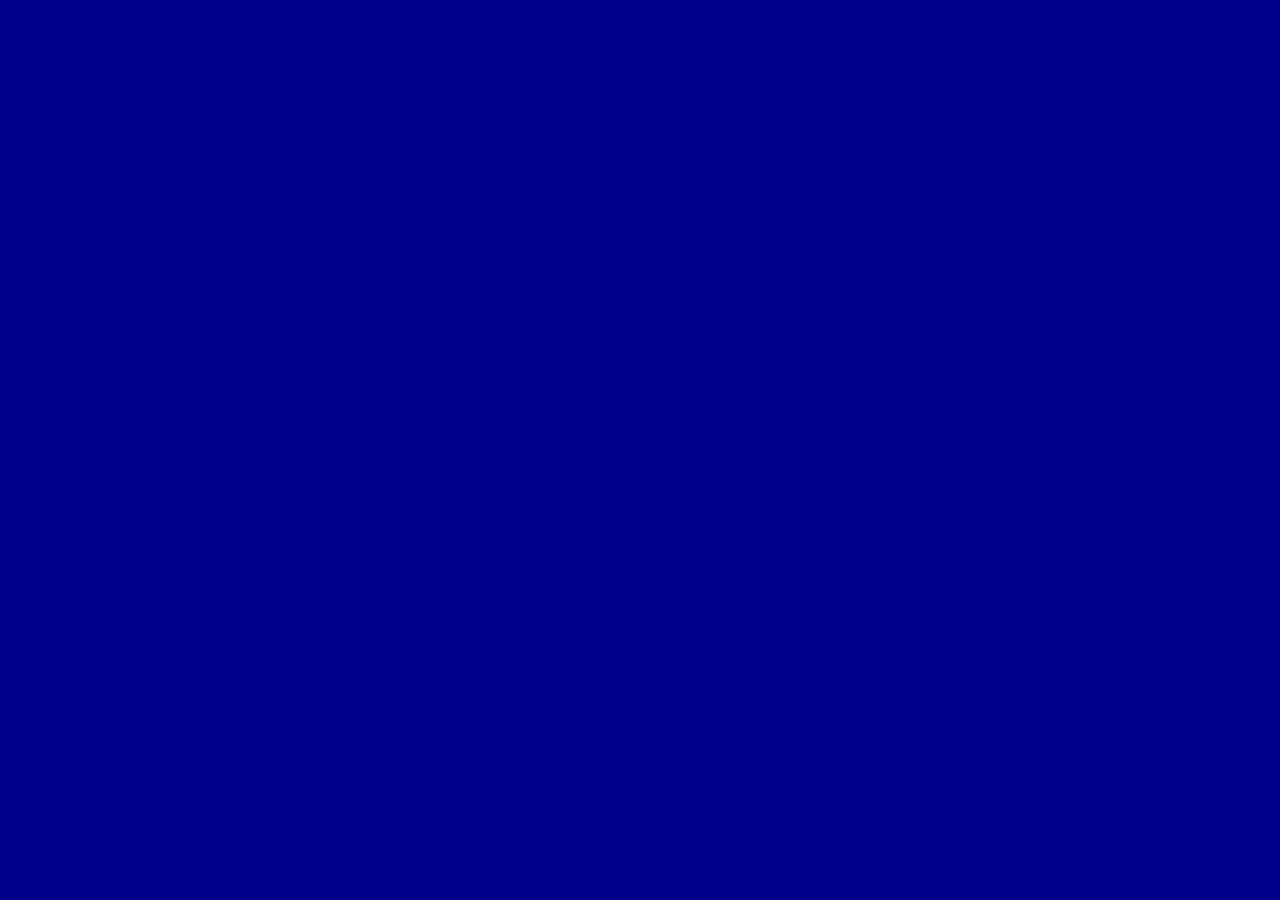
==== ejercicio1/github.html @ 826da82f "primera copia" ====
<!DOCTYPE html>
<html lang="es">
<head>
    <meta charset="UTF-8">
    <meta name="viewport" content="width=device-width, initial-scale=1.0">
    <title>github</title>
    <style>
        body{
            background-color:darkblue
        }
    </style>
</head>
<body>
    
</body>
</html>
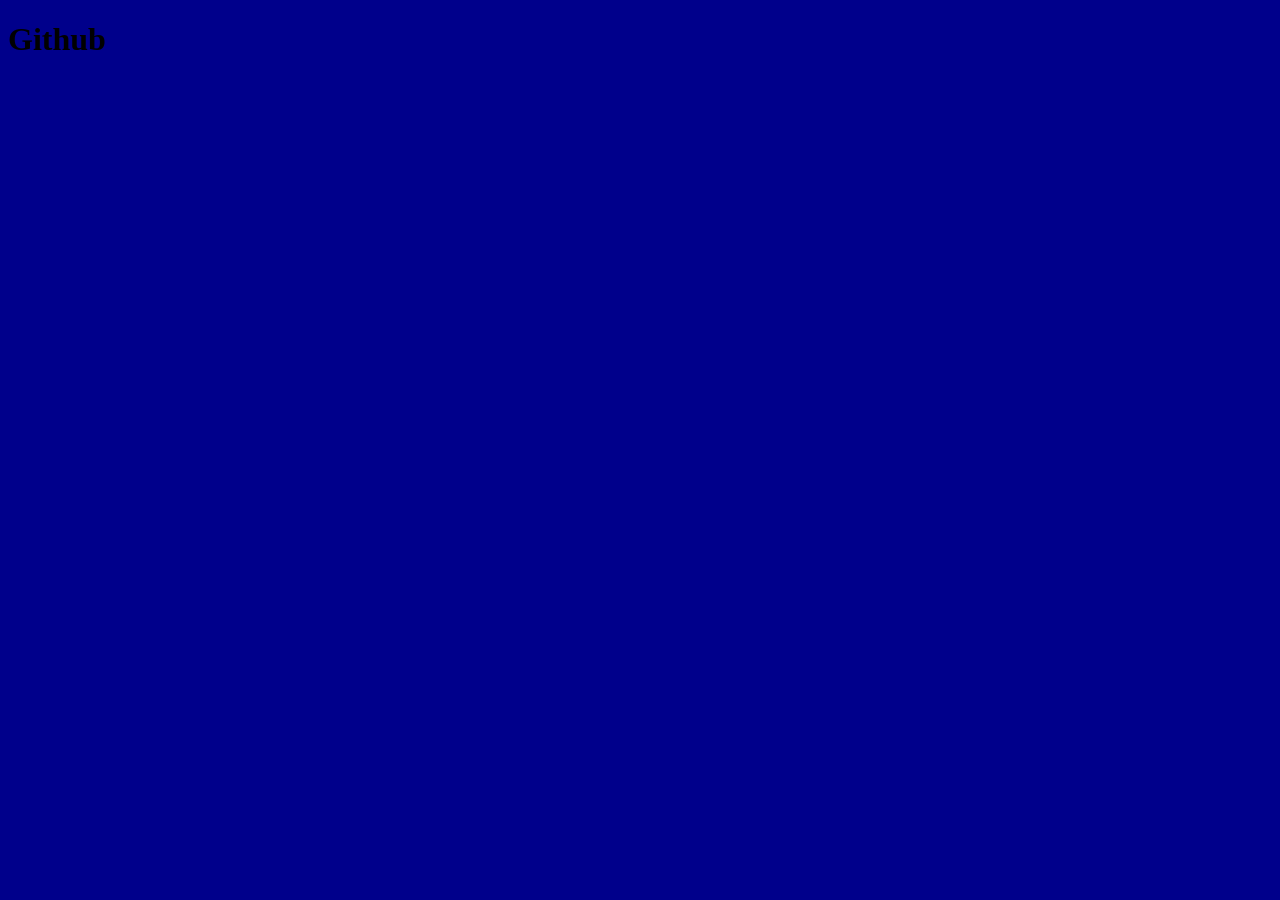
==== commit 325198dd: "agregue h1 al html" ====
--- a/ejercicio1/github.html
+++ b/ejercicio1/github.html
@@ -11,6 +11,7 @@
     </style>
 </head>
 <body>
+    <h1>Github</h1>
     
 </body>
 </html>
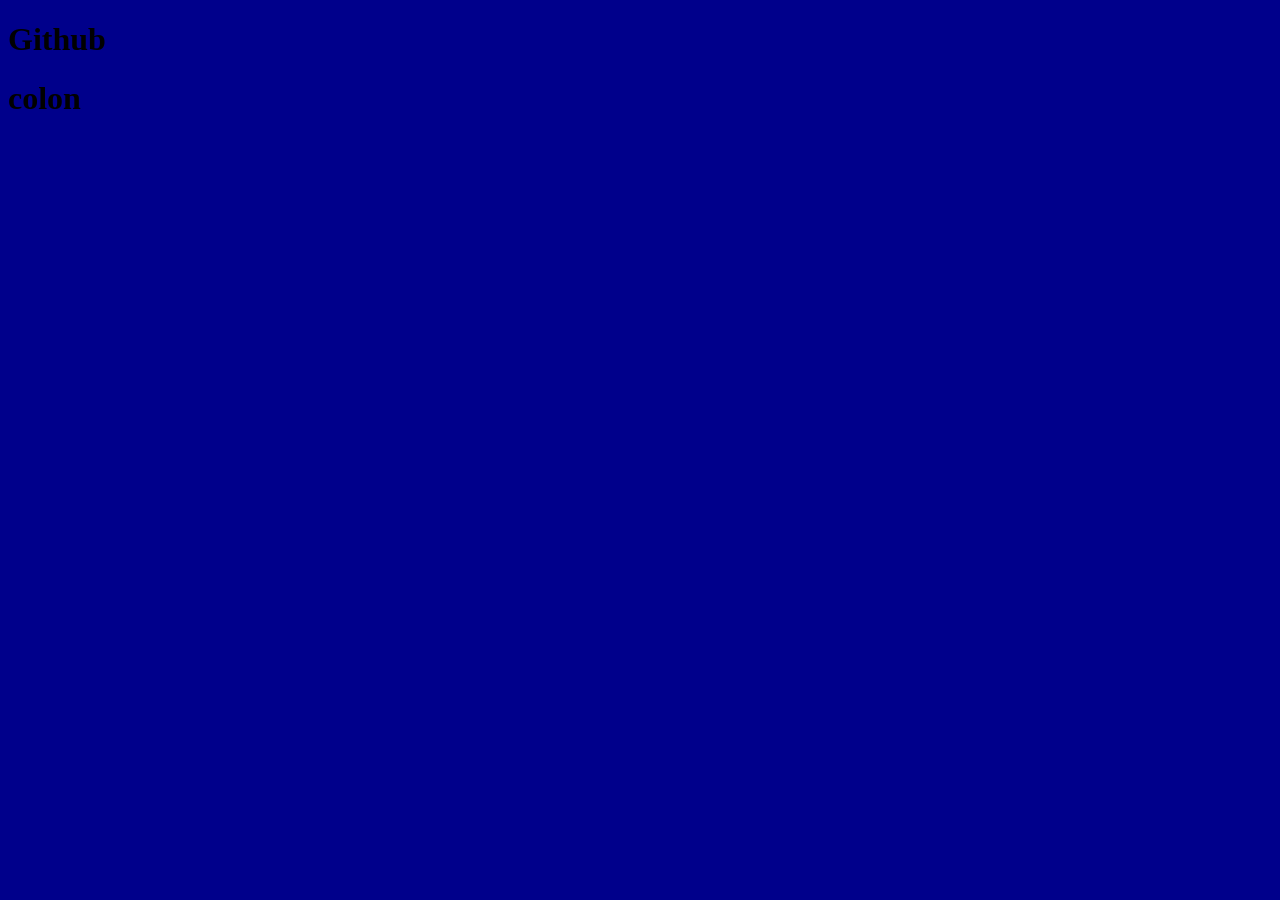
==== commit 4f5edda5: "agregue otro titulo" ====
--- a/ejercicio1/github.html
+++ b/ejercicio1/github.html
@@ -12,6 +12,7 @@
 </head>
 <body>
     <h1>Github</h1>
+    <h1>colon</h1>
     
 </body>
 </html>
